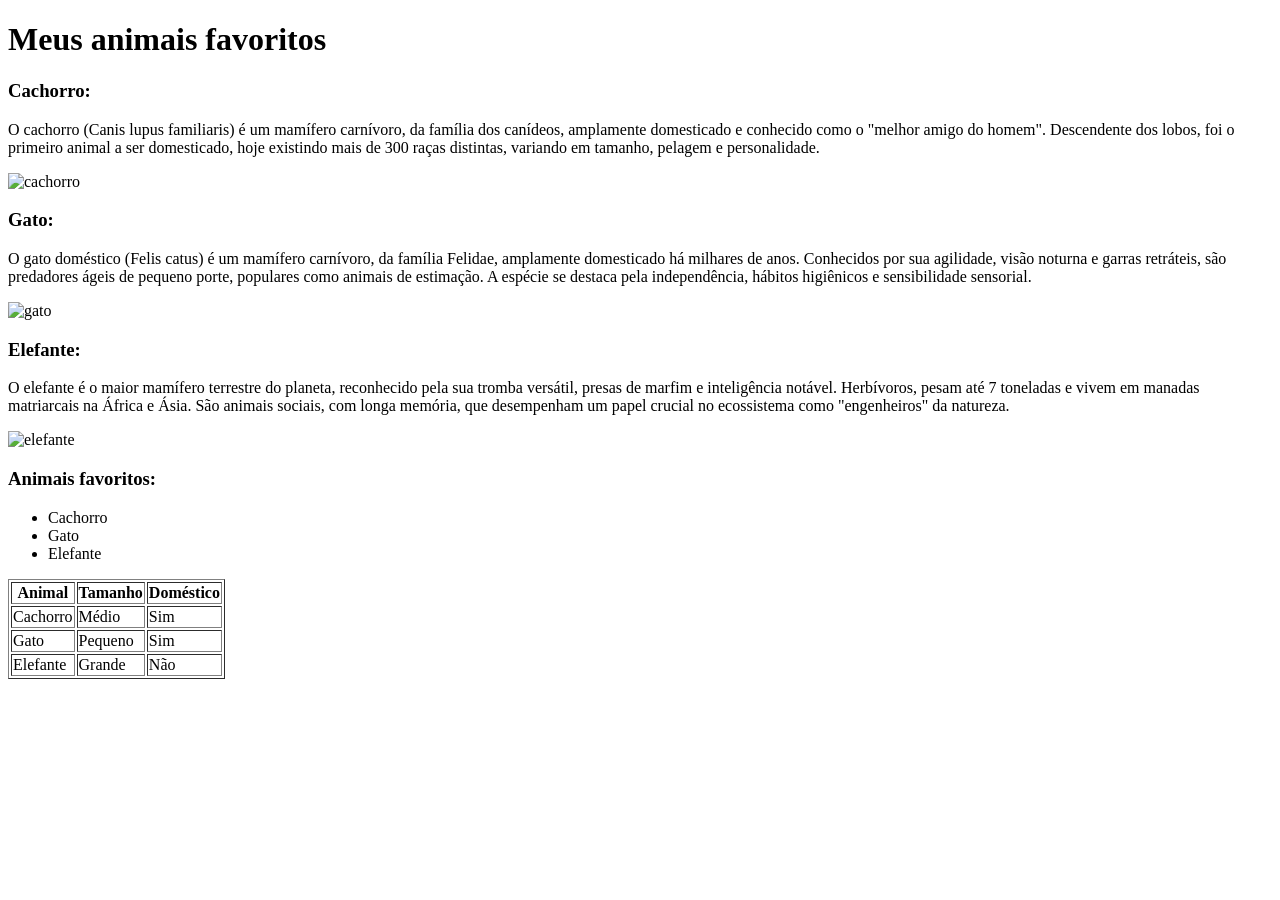
==== Animais_favoritos/index.html @ e054dec9 "Estrutura do site" ====
<!DOCTYPE html>
<html lang="pt-br">
<head>
    <meta charset="UTF-8">
    <meta name="viewport" content="width=device-width, initial-scale=1.0">
    <link rel="stylesheet" href="style.css">
    <title>Animais</title>
</head>
<body>
    <h1>Meus animais favoritos</h1>

    <h3 id="cachorro">Cachorro:</h3>
    <p>O cachorro (Canis lupus familiaris) é um mamífero carnívoro, da família dos canídeos, amplamente domesticado e conhecido como o "melhor amigo do homem". Descendente dos lobos, foi o primeiro animal a ser domesticado, hoje existindo mais de 300 raças distintas, variando em tamanho, pelagem e personalidade.</p>
    <img src="Imagens/cachorro.jpg" alt="cachorro" class="animais">
    
    <h3 id="gato">Gato:</h3>
    <p>O gato doméstico (Felis catus) é um mamífero carnívoro, da família Felidae, amplamente domesticado há milhares de anos. Conhecidos por sua agilidade, visão noturna e garras retráteis, são predadores ágeis de pequeno porte, populares como animais de estimação. A espécie se destaca pela independência, hábitos higiênicos e sensibilidade sensorial. </p>
    <img src="Imagens/gato.jpg" alt="gato" class="animais">
    
    <h3 id="elefante">Elefante:</h3>
    <p>O elefante é o maior mamífero terrestre do planeta, reconhecido pela sua tromba versátil, presas de marfim e inteligência notável. Herbívoros, pesam até 7 toneladas e vivem em manadas matriarcais na África e Ásia. São animais sociais, com longa memória, que desempenham um papel crucial no ecossistema como "engenheiros" da natureza. </p>
    <img src="Imagens/elefante.jpg" alt="elefante" class="animais">

    <h3 id="Animais-favoritos">Animais favoritos:</h3>
    <ul>
        <li>Cachorro</li>
        <li>Gato</li>
        <li>Elefante</li>
    </ul>
<table border="1">
    <thead>
        <tr>
            <th>Animal</th>
            <th>Tamanho</th>
            <th>Doméstico</th>
        </tr>
    </thead>
    <tbody>
        <tr>
            <td>Cachorro</td>
            <td>Médio</td>
            <td>Sim</td>
        </tr>
        <tr>
            <td>Gato</td>
            <td>Pequeno</td>
            <td>Sim</td>
        </tr>
        <tr>
            <td>Elefante</td>
            <td>Grande</td>
            <td>Não</td>
        </tr>
    </tbody>
</table>

</body>
</html>
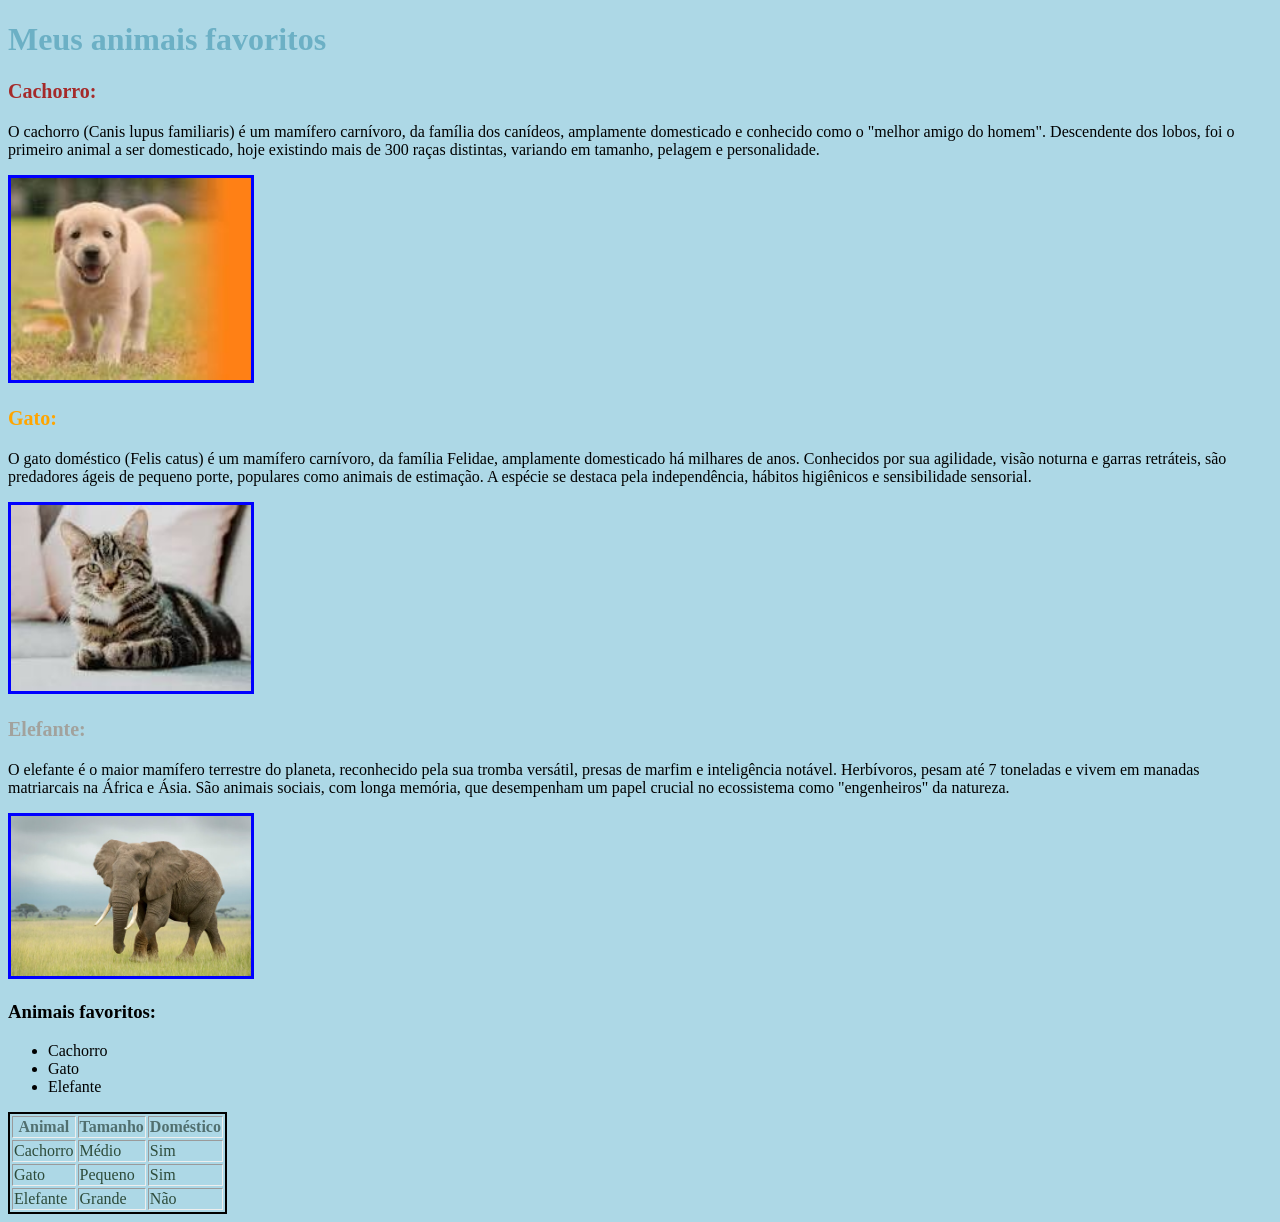
==== commit 38700a09: "." ====
--- a/Animais_favoritos/index.html
+++ b/Animais_favoritos/index.html
@@ -1,58 +1,58 @@
-<!DOCTYPE html>
-<html lang="pt-br">
-<head>
-    <meta charset="UTF-8">
-    <meta name="viewport" content="width=device-width, initial-scale=1.0">
-    <link rel="stylesheet" href="style.css">
-    <title>Animais</title>
-</head>
-<body>
-    <h1>Meus animais favoritos</h1>
-
-    <h3 id="cachorro">Cachorro:</h3>
-    <p>O cachorro (Canis lupus familiaris) é um mamífero carnívoro, da família dos canídeos, amplamente domesticado e conhecido como o "melhor amigo do homem". Descendente dos lobos, foi o primeiro animal a ser domesticado, hoje existindo mais de 300 raças distintas, variando em tamanho, pelagem e personalidade.</p>
-    <img src="Imagens/cachorro.jpg" alt="cachorro" class="animais">
-    
-    <h3 id="gato">Gato:</h3>
-    <p>O gato doméstico (Felis catus) é um mamífero carnívoro, da família Felidae, amplamente domesticado há milhares de anos. Conhecidos por sua agilidade, visão noturna e garras retráteis, são predadores ágeis de pequeno porte, populares como animais de estimação. A espécie se destaca pela independência, hábitos higiênicos e sensibilidade sensorial. </p>
-    <img src="Imagens/gato.jpg" alt="gato" class="animais">
-    
-    <h3 id="elefante">Elefante:</h3>
-    <p>O elefante é o maior mamífero terrestre do planeta, reconhecido pela sua tromba versátil, presas de marfim e inteligência notável. Herbívoros, pesam até 7 toneladas e vivem em manadas matriarcais na África e Ásia. São animais sociais, com longa memória, que desempenham um papel crucial no ecossistema como "engenheiros" da natureza. </p>
-    <img src="Imagens/elefante.jpg" alt="elefante" class="animais">
-
-    <h3 id="Animais-favoritos">Animais favoritos:</h3>
-    <ul>
-        <li>Cachorro</li>
-        <li>Gato</li>
-        <li>Elefante</li>
-    </ul>
-<table border="1">
-    <thead>
-        <tr>
-            <th>Animal</th>
-            <th>Tamanho</th>
-            <th>Doméstico</th>
-        </tr>
-    </thead>
-    <tbody>
-        <tr>
-            <td>Cachorro</td>
-            <td>Médio</td>
-            <td>Sim</td>
-        </tr>
-        <tr>
-            <td>Gato</td>
-            <td>Pequeno</td>
-            <td>Sim</td>
-        </tr>
-        <tr>
-            <td>Elefante</td>
-            <td>Grande</td>
-            <td>Não</td>
-        </tr>
-    </tbody>
-</table>
-
-</body>
+<!DOCTYPE html>
+<html lang="pt-br">
+<head>
+    <meta charset="UTF-8">
+    <meta name="viewport" content="width=device-width, initial-scale=1.0">
+    <link rel="stylesheet" href="style.css">
+    <title>Animais</title>
+</head>
+<body>
+    <h1>Meus animais favoritos</h1>
+
+    <h3 id="cachorro">Cachorro:</h3>
+    <p>O cachorro (Canis lupus familiaris) é um mamífero carnívoro, da família dos canídeos, amplamente domesticado e conhecido como o "melhor amigo do homem". Descendente dos lobos, foi o primeiro animal a ser domesticado, hoje existindo mais de 300 raças distintas, variando em tamanho, pelagem e personalidade.</p>
+    <img src="Imagens/cachorro.jpg" alt="cachorro" class="animais">
+    
+    <h3 id="gato">Gato:</h3>
+    <p>O gato doméstico (Felis catus) é um mamífero carnívoro, da família Felidae, amplamente domesticado há milhares de anos. Conhecidos por sua agilidade, visão noturna e garras retráteis, são predadores ágeis de pequeno porte, populares como animais de estimação. A espécie se destaca pela independência, hábitos higiênicos e sensibilidade sensorial. </p>
+    <img src="Imagens/gato.jpg" alt="gato" class="animais">
+    
+    <h3 id="elefante">Elefante:</h3>
+    <p>O elefante é o maior mamífero terrestre do planeta, reconhecido pela sua tromba versátil, presas de marfim e inteligência notável. Herbívoros, pesam até 7 toneladas e vivem em manadas matriarcais na África e Ásia. São animais sociais, com longa memória, que desempenham um papel crucial no ecossistema como "engenheiros" da natureza. </p>
+    <img src="Imagens/elefante.jpg" alt="elefante" class="animais">
+
+    <h3 id="Animais-favoritos">Animais favoritos:</h3>
+    <ul>
+        <li>Cachorro</li>
+        <li>Gato</li>
+        <li>Elefante</li>
+    </ul>
+<table border="1">
+    <thead>
+        <tr>
+            <th>Animal</th>
+            <th>Tamanho</th>
+            <th>Doméstico</th>
+        </tr>
+    </thead>
+    <tbody>
+        <tr>
+            <td>Cachorro</td>
+            <td>Médio</td>
+            <td>Sim</td>
+        </tr>
+        <tr>
+            <td>Gato</td>
+            <td>Pequeno</td>
+            <td>Sim</td>
+        </tr>
+        <tr>
+            <td>Elefante</td>
+            <td>Grande</td>
+            <td>Não</td>
+        </tr>
+    </tbody>
+</table>
+
+</body>
 </html>
--- a/Animais_favoritos/style.css
+++ b/Animais_favoritos/style.css
@@ -0,0 +1,33 @@
+body {
+    background-color: lightblue;
+}
+
+.animais {
+    width: 240px;
+    height: auto;
+    border: 3px solid blue
+}
+h1 {
+    color: rgb(108, 176, 197);
+}
+#cachorro {
+    color: brown;
+    font-size: 20px;
+}
+#gato {
+    color: orange;
+    font-size: 20px;
+}
+#elefante {
+    color: #a2a29d;
+    font-size: 20px;
+}
+table {
+    border: 2px solid ;
+}
+th {
+    color: rgb(81, 111, 111);
+}
+td {
+    color: rgb(45, 75, 58);
+}
